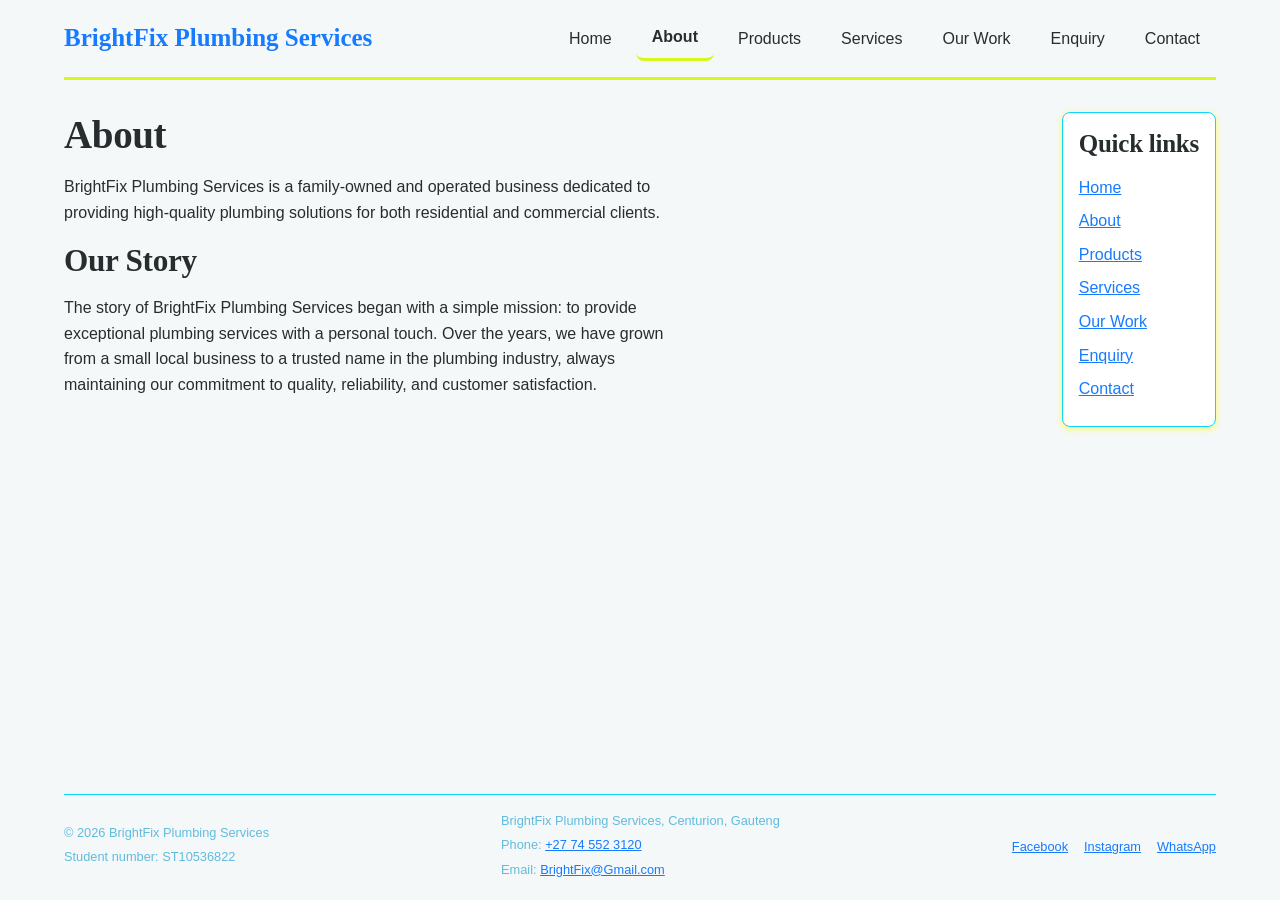
==== about.html @ d79c4de1 "fixing folder level" ====
<!DOCTYPE html>
<html lang="en">
<head>
  <meta name="referrer" content="strict-origin-when-cross-origin">
  <title>About Us | BrightFix Plumbing Services</title>
<meta name="description" content="Meet BrightFix Plumbing Services, a family-owned Centurion plumber providing reliable residential and commercial plumbing with a personal touch.">
<meta property="og:title" content="About Us - BrightFix Plumbing Services">
<meta property="og:description" content="Meet BrightFix Plumbing Services, a family-owned Centurion plumber providing reliable residential and commercial plumbing with a personal touch.">
<meta property="og:type" content="website">
<meta property="og:locale" content="en_ZA">
  <meta charset="UTF-8">
  <meta name="viewport" content="width=device-width, initial-scale=1.0">
  <link rel="stylesheet" href="style.css">
</head>
<body>
  <div class="page">

    <header class="site-header">
  <a class="site-header__logo" href="Homepage.html">BrightFix Plumbing Services</a>
  <nav class="site-nav" aria-label="Main">
    <ul class="site-nav__list">
      <li><a class="site-nav__link" href="Homepage.html">Home</a></li>
      <li><a class="site-nav__link site-nav__link--current" href="about.html">About</a></li>
      <li><a class="site-nav__link" href="products.html">Products</a></li>
      <li><a class="site-nav__link" href="services.html">Services</a></li>
      <li><a class="site-nav__link" href="gallery.html">Our Work</a></li>
      <li><a class="site-nav__link" href="enquiry.html">Enquiry</a></li><li><a class="site-nav__link" href="contact.html">Contact</a></li>
    </ul>
  </nav>
</header>

    <main class="site-main">
      <h1>About</h1>
      <p>BrightFix Plumbing Services is a family-owned and operated business dedicated to providing high-quality plumbing solutions for both residential and commercial clients.</p>
      <h2>Our Story</h2>
      <p>The story of BrightFix Plumbing Services began with a simple mission: to provide exceptional plumbing services with a personal touch. Over the years, we have grown from a small local business to a trusted name in the plumbing industry, always maintaining our commitment to quality, reliability, and customer satisfaction.</p>
    </main>

    <aside class="site-sidebar">
      <h3>Quick links</h3>
      <ul>
        <li><a href="Homepage.html">Home</a></li>
        <li><a href="about.html">About</a></li>
        <li><a href="products.html">Products</a></li>
        <li><a href="services.html">Services</a></li>
        <li><a href="gallery.html">Our Work</a></li>
        <li><a href="enquiry.html">Enquiry</a></li>
        <li><a href="contact.html">Contact</a></li>
      </ul>
    </aside>

    <footer class="site-footer">
  <div>
    <p>&copy; 2026 BrightFix Plumbing Services</p>
    <p>Student number: ST10536822</p>
  </div>

  <address class="footer-contact">
    <p>BrightFix Plumbing Services, Centurion, Gauteng</p>
    <p>Phone: <a href="tel:+27745523120">+27 74 552 3120</a></p>
    <p>Email: <a href="mailto:BrightFix@Gmail.com">BrightFix@Gmail.com</a></p>
  </address>

  <nav aria-label="Social media">
    <ul class="social">
      <li><a href="https://www.facebook.com/" target="_blank" rel="noopener noreferrer">Facebook</a></li>
      <li><a href="https://www.instagram.com/" target="_blank" rel="noopener noreferrer">Instagram</a></li>
      <li><a href="https://wa.me/27745523120" target="_blank" rel="noopener noreferrer">WhatsApp</a></li>
    </ul>
  </nav>
</footer>

  </div>
  <script src="script.js" defer></script>
</body>
</html>
---- style.css ----
/* =========================================================
   style.css — one external stylesheet for the whole website
   (2.1) Link it in the <head> of EVERY html page:
         <link rel="stylesheet" href="style.css">

   Naming convention (2.1): lowercase-kebab-case, BEM style
     block        .site-header
     block__elem  .site-nav__link
     modifier     .site-nav__link--current

   Sections: 1 Reset · 2 Base · 3 Typography · 4 Layout
             5 Visual styles · 6 Responsive (breakpoints)
   ========================================================= */


/* ---------- 1. CSS RESET (2.2) ----------
   Removes the different default margins/padding each browser
   applies, so the site looks the same everywhere. */
*,
*::before,
*::after {
  box-sizing: border-box; /* padding/border stay inside the width */
  margin: 0;
  padding: 0;
}

ul,
ol {
  list-style: none;
}

button,
input,
textarea,
select {
  font: inherit; /* form controls use the site font */
}


/* ---------- 2. BASE STYLE (2.2) ----------
   Default font, size, colour scheme and spacing, stored as
   CSS variables so they can be changed in ONE place. */
:root {
  /* colour scheme */
  --color-primary: #167bff;
  --color-primary-dark: #ddfd24;
  --color-accent: #d7f81a;
  --color-bg: #f5f8f8;
  --color-surface: #ffffff;
  --color-text: #272d2e;
  --color-muted: #60bbdf;
  --color-border: #0dd7ff;

  /* font families */
  --font-body: "Segoe UI", Roboto, Arial, sans-serif;
  --font-heading: Georgia, "Times New Roman", serif;

  /* typography scale (2.3): each step is 1.25 x the one before */
  --step-0: 1rem;
  --step-1: 1.25rem;
  --step-2: 1.563rem;
  --step-3: 1.953rem;
  --step-4: 2.441rem;
  --step--1: 0.8rem;

  /* spacing, in rem so it scales with the font size (3.2) */
  --space-sm: 0.5rem;
  --space-md: 1rem;
  --space-lg: 2rem;
  --space-xl: 3rem;

  --radius: 0.5rem;
  --shadow: 0 2px 6px rgba(255, 251, 16, 0.637);
  --shadow-lifted: 0 8px 18px rgba(251, 255, 27, 0.753);
}

html {
  font-size: 100%; /* 1rem = the browser default, normally 16px */
}

body {
  font-family: var(--font-body);
  font-size: var(--step-0);
  line-height: 1.6;
  color: var(--color-text);
  background-color: var(--color-bg);
}


/* ---------- 3. TYPOGRAPHY (2.3) ---------- */
h1,
h2,
h3,
h4 {
  font-family: var(--font-heading);
  font-weight: 700;
  line-height: 1.2;
  letter-spacing: -0.01em; /* slightly tighter for big text */
  margin-bottom: var(--space-md);
}

h1 { font-size: var(--step-4); }
h2 { font-size: var(--step-3); }
h3 { font-size: var(--step-2); }
h4 { font-size: var(--step-1); }

p {
  margin-bottom: var(--space-md);
  max-width: 70ch; /* keeps lines easy to read */
}

small,
.text-small {
  font-size: var(--step--1);
  color: var(--color-muted);
}

.text-spaced {
  letter-spacing: 0.08em;
  font-weight: 600;
}


/* ---------- 4. LAYOUT STRUCTURE (2.4) — desktop first ---------- */

/* Whole page = CSS Grid with named areas.
   Width is a % (3.2) so it stretches with the browser. */
.page {
  display: grid;
grid-template-columns: 1fr;  grid-template-rows: auto 1fr auto;
  grid-template-areas:
    "header  header"
    "main    sidebar"
    "footer  footer";
  gap: var(--space-lg);
  width: 90%;
  max-width: 75rem;
  min-height: 100vh;
  margin: 0 auto;
}

.site-header  { grid-area: header; }
.site-main    { grid-area: main; }
.site-sidebar { grid-area: sidebar; }
.site-footer  { grid-area: footer; }

/* Header + navigation = Flexbox */
.site-header {
  display: flex;
  flex-direction: row;
  justify-content: space-between;
  align-items: center;
  padding: var(--space-md) 0;
  border-bottom: 3px solid var(--color-accent);
}

.site-header__logo {
  font-family: var(--font-heading);
  font-size: var(--step-2);
  font-weight: 700;
  text-decoration: none;
  color: var(--color-primary);
}

.site-nav__list {
  display: flex;
  flex-direction: row;
  justify-content: flex-end;
  align-items: center;
  gap: var(--space-sm);
}

/* Hero banner — % widths/heights (3.2) */
.hero {
  width: 100%;
  height: auto;
  margin-bottom: var(--space-lg);
  overflow: hidden;
  border-radius: var(--radius);
}

.hero__image {
  width: 100%;
  height: 100%;
  object-fit: cover; /* crops instead of stretching */
}

/* Cards = Grid, 3 columns on desktop */
.card-grid {
  display: grid;
  grid-template-columns: repeat(3, 1fr);
  gap: var(--space-md);
  margin-bottom: var(--space-lg);
}

.card {
  display: flex;
  flex-direction: column;
  justify-content: space-between;
  padding: var(--space-md);
}

.site-footer {
  display: flex;
  justify-content: space-between;
  align-items: center;
  padding: var(--space-md) 0;
  border-top: 1px solid var(--color-border);
  font-size: var(--step--1);
  color: var(--color-muted);
}

.faq {
  --faq-fg: #272d2e;
--faq-muted: #4a5560;
--faq-accent: #0a58c9;
  --faq-accent-bg: #e8f3f4;
  max-width: 44rem;
  margin: 0 auto;
  padding: 2rem 1.25rem;
  color: var(--faq-fg);
}
.faq h2 { margin: 0 0 1rem; }
.faq-controls[hidden] { display: none; }
/* Expand / collapse buttons */
.faq-controls { display: flex; flex-wrap: wrap; gap: .5rem; margin-bottom: 1rem; }
.faq-controls button {
  font: inherit;
  min-height: 44px;
  padding: 0 1rem;
  border: 1px solid var(--faq-line);
  border-radius: .5rem;
  background: transparent;
  color: inherit;
  cursor: pointer;
}
.faq-controls button:hover { background: var(--faq-accent-bg); }

/* Questions */
.faq-list { border-top: 1px solid var(--faq-line); }
.faq details { border-bottom: 1px solid var(--faq-line); }
.faq summary {
  display: flex;
  justify-content: space-between;
  align-items: center;
  gap: 1rem;
  min-height: 56px;
  padding: 1rem .25rem;
  font-size: 1.0625rem;
  font-weight: 600;
  cursor: pointer;
  list-style: none;
}
.faq summary::-webkit-details-marker { display: none; }
.faq summary:hover { color: var(--faq-accent); }
.faq summary::after {
  content: "";
  flex: none;
  width: .7rem;
  height: .7rem;
  border-right: 2px solid currentColor;
  border-bottom: 2px solid currentColor;
  transform: rotate(45deg);
  transition: transform .2s;
}
.faq details[open] > summary::after { transform: rotate(-135deg); }

/* Answers */
.faq-answer { max-width: 65ch; padding: 0 .25rem 1.25rem; color: var(--faq-muted); }
.faq-answer p { margin: 0 0 .75rem; }
.faq-answer p:last-child { margin-bottom: 0; }
.faq-answer a { color: var(--faq-accent); }

/* Keyboard focus */
.faq summary:focus-visible,
.faq-controls button:focus-visible,
.faq-answer a:focus-visible {
  outline: 3px solid var(--faq-accent);
  outline-offset: 2px;
  border-radius: .25rem;
}

/* Text for screen readers only */
.faq-sr-only {
  position: absolute; width: 1px; height: 1px; margin: -1px; padding: 0;
  overflow: hidden; clip: rect(0 0 0 0); white-space: nowrap; border: 0;
}

@media (prefers-reduced-motion: reduce) {
  .faq summary::after { transition: none; }
}
@media (forced-colors: active) {
  .faq summary:focus-visible,
  .faq-controls button:focus-visible { outline-color: Highlight; }
}

/* OPTIONAL: only keep this if your whole site supports dark mode */
@media (prefers-color-scheme: dark) {
  .faq {
      --faq-fg: #272d2e;
  --faq-muted: #4a5560;
  --faq-line: #098cf8;
  --faq-accent: #0a58c9;
  --faq-accent-bg: #e8f3f4;
}
}

/* ---------- 5. VISUAL STYLES (2.5) ---------- */

/* Links */
a {
  color: var(--color-primary);
}

a:hover {
  color: var(--color-primary-dark);
  text-decoration: underline;
}

a:focus {
  outline: 3px solid var(--color-accent);
  outline-offset: 2px;
}

a:active {
  color: var(--color-accent);
}

/* Navigation links */
.site-nav__link {
  display: block;
  padding: var(--space-sm) var(--space-md);
  color: var(--color-text);
  text-decoration: none;
  border-radius: var(--radius);
  transition: background-color 0.2s ease, color 0.2s ease;
}

.site-nav__link:hover,
.site-nav__link:focus {
  background-color: var(--color-primary);
  color: #ffffff;
  text-decoration: none;
}

.site-nav__link:active {
  background-color: var(--color-primary-dark);
}

.site-nav__link--current {
  border-bottom: 3px solid var(--color-accent);
  font-weight: 600;
}

/* Cards */
.card,
.site-sidebar {
  background-color: var(--color-surface);
  border: 1px solid var(--color-border);
  border-radius: var(--radius);
  box-shadow: var(--shadow);
  transition: box-shadow 0.2s ease, transform 0.2s ease;
}

.site-sidebar {
  padding: var(--space-md);
  align-self: start; /* sidebar is only as tall as its content */
}

.card:hover {
  box-shadow: var(--shadow-lifted);
  transform: translateY(-3px);
}

/* Buttons */
.btn {
  display: inline-block;
  padding: 0.6em 1.2em; /* em = relative to the button's own font size */
  background-color: var(--color-primary);
  color: #ffffff;
  border: 2px solid var(--color-primary);
  border-radius: var(--radius);
  font-weight: 600;
  text-decoration: none;
  cursor: pointer;
  transition: background-color 0.2s ease;
}

.btn:hover {
  background-color: var(--color-primary-dark);
  color: #ffffff;
  text-decoration: none;
}



button:hover {
  background-color: darkblue;
}
.btn:focus {
  outline: 3px solid var(--color-accent);
  outline-offset: 2px;
}

.btn:active {
  background-color: var(--color-accent);
  border-color: var(--color-accent);
  color: var(--color-text);
}

/* Form fields (if your site has a contact form) */
input,
textarea,
select {
  width: 100%;
  padding: var(--space-sm);
  background-color: var(--color-surface);
  border: 1px solid var(--color-border);
  border-radius: var(--radius);
}

input:focus,
textarea:focus,
select:focus {
  border-color: var(--color-primary);
  outline: 3px solid var(--color-accent);
}

/* Responsive images (3.3, CSS side): never overflow their container */
img,
picture {
  display: block;
  max-width: 100%;
  height: auto;
}

/* Respect people who turn animations off in their OS */
@media (prefers-reduced-motion: reduce) {
  * {
    transition: none !important;
  }
  .card:hover {
    transform: none;
  }
}


/* ---------- 6. RESPONSIVE DESIGN (3.1 + 3.2) ----------
   Desktop-first: the styles above are the DESKTOP version.
   These queries override only what must change.
   Breakpoints:  desktop  > 1024px
                 tablet   641px – 1024px
                 mobile   640px and below                  */

/* ----- TABLET ----- */
@media (max-width: 1024px) {
  html {
    font-size: 93.75%; /* 15px — every rem value shrinks with it */
  }

  /* two columns become ONE: sidebar drops under the content */
  .page {
grid-template-columns: minmax(0, 1fr);    grid-template-areas:
      "header"
      "main"
      "sidebar"
      "footer";
    gap: var(--space-md);
  }

  .card-grid {
    grid-template-columns: repeat(2, 1fr); /* 3 cards across -> 2 */
  }

  .hero {
    height: 24rem;
  }

  .site-header {
    flex-direction: column; /* logo above nav */
    gap: var(--space-sm);
  }

  .site-nav__list {
    justify-content: center;
    flex-wrap: wrap;
  }
}

/* ----- MOBILE ----- */
@media (max-width: 640px) {
  html {
    font-size: 87.5%; /* 14px */
  }

  h1 { font-size: var(--step-3); } /* smaller headings on small screens */
  h2 { font-size: var(--step-2); }
  h3 { font-size: var(--step-1); }

  .page {
    width: 94%;
  }

  .card-grid {
    grid-template-columns: 1fr; /* single column */
  }

  .hero {
    height: 12rem;
  }

  /* navigation: links stack vertically, full width, easy to tap */
  .site-nav {
    width: 100%;
  }

  .site-nav__list {
    flex-direction: column;
    align-items: stretch;
    text-align: center;
  }

  .site-nav__link {
    padding: var(--space-md);
    border: 1px solid var(--color-border);
  }

  .site-footer {
    flex-direction: column;
    gap: var(--space-sm);
    text-align: center;
  }
}


/* ---------- 7. PRODUCTS & ENQUIRY PAGES ----------
   Uses the same colours, fonts and card style as the home page.
   Safe to paste at the very END of your existing style.css. */

.page-intro {
  margin-bottom: var(--space-lg);
}

.site-sidebar li {
  margin-bottom: var(--space-sm);
}

.card__price {
  font-family: var(--font-heading);
  font-size: var(--step-1);
  font-weight: 700;
  color: var(--color-primary);
  margin-bottom: var(--space-md);
}

/* Enquiry form (Flexbox column + Grid row for paired fields) */
.form {
  display: flex;
  flex-direction: column;
  gap: var(--space-md);
  padding: var(--space-lg);
  background-color: var(--color-surface);
  border: 1px solid var(--color-border);
  border-radius: var(--radius);
  box-shadow: var(--shadow);
}

.form__row {
  display: grid;
  grid-template-columns: 1fr 1fr;
  gap: var(--space-md);
}

.form__field {
  display: flex;
  flex-direction: column;
  gap: 0.25rem;
}

.form__label {
  font-weight: 600;
}

.form__field textarea {
  min-height: 8rem;
  resize: vertical;
}

.form .btn {
  align-self: flex-start;
}

@media (max-width: 640px) {
  .form {
    padding: var(--space-md);
  }

  .form__row {
    grid-template-columns: 1fr; /* paired fields stack on mobile */
  }

  .form .btn {
    align-self: stretch;
    text-align: center;
  }
}
.enq-dialog {
  margin: auto;
  width: min(28rem, calc(100% - 2rem));
  padding: 0;
  color: #1a2024;
  background: #fff;
  border: 0;
  border-radius: .75rem;
  box-shadow: 0 10px 40px rgba(0, 0, 0, .3);
}
.enq-dialog::backdrop { background: rgba(10, 20, 25, .6); }
.enq-dialog-body { padding: 1.5rem; }
.enq-dialog h2 { margin: 0 0 .75rem; }
.enq-dialog p { margin: 0 0 1.25rem; }


/* ---------- 8. TABS ---------- */
.tabs__list {
  display: flex;
  flex-wrap: wrap;
  gap: var(--space-sm);
  margin-bottom: var(--space-md);
  border-bottom: 3px solid var(--color-accent);
}

.tabs__tab {
  padding: 0.6em 1.2em;
  background-color: var(--color-surface);
  color: var(--color-text);
  border: 1px solid var(--color-border);
  border-bottom: none;
  border-radius: var(--radius) var(--radius) 0 0;
  font-weight: 600;
  cursor: pointer;
  transition: background-color 0.2s ease, color 0.2s ease;
}

.tabs__tab:hover,
.tabs__tab[aria-selected="true"] {
  background-color: var(--color-primary);
  color: #ffffff;
}

.tabs__tab:focus-visible {
  outline: 3px solid var(--color-accent);
  outline-offset: 2px;
}

.tabs__panel[hidden] {
  display: none;
}

.tabs__panel {
  animation: panel-in 0.3s ease;
}

@keyframes panel-in {
  from { opacity: 0; transform: translateY(8px); }
  to   { opacity: 1; transform: none; }
}

@media (prefers-reduced-motion: reduce) {
  .tabs__panel { animation: none; }
}




/* Map container */
.map-container {
    width: 100%;
    height: 250px;
}

.map-container iframe {
    width: 100%;
    height: 100%;
    border: 0;
}
.location-card {
    max-width: 650px;
    margin: 30px auto;
    padding: 22px;
    background: #ffffff;
    border: 1px solid #dce5ec;
    border-radius: 18px;
    box-shadow: 0 8px 25px rgba(15, 40, 60, 0.10);
}

.location-heading {
    display: flex;
    align-items: center;
    gap: 12px;
    margin-bottom: 18px;
}

.location-icon {
    font-size: 30px;
}

.location-heading h2 {
    margin: 0 0 5px;
    color: #ffee05;
}

.location-heading p {
    margin: 0;
    color: #1b72eb;
}

.map-frame {
    height: 320px;
    overflow: hidden;
    border: 3px solid #daff09;
    border-radius: 13px;
    box-shadow: 0 4px 12px rgba(6, 131, 241, 0.932);
}

.map-frame iframe {
    width: 100%;
    height: 100%;
    border: 0;
    display: block;
}

.map-caption {
    margin: 14px 0 0;
    color: #085fd8;
    font-size: 14px;
}
/* ---------- 9. PRODUCTS: TOOLS + QUOTE BASKET ---------- */
.product-tools {
  display: grid;
  grid-template-columns: repeat(3, 1fr);
  gap: var(--space-md);
  margin-bottom: var(--space-md);
}

#product-count {
  font-weight: 600;
}

.card .btn {
  align-self: flex-start;
}

.card__desc-gap {
  margin-bottom: var(--space-sm);
}

.quote {
  gap: var(--space-md);
}

.quote__list li {
  display: flex;
  justify-content: space-between;
  align-items: center;
  gap: var(--space-md);
  padding: var(--space-sm) 0;
  border-bottom: 1px solid var(--color-border);
}

.quote__remove {
  padding: 0.25em 0.7em;
  background: transparent;
  color: var(--color-text);
  border: 1px solid var(--color-border);
  border-radius: var(--radius);
  cursor: pointer;
}

.quote__total {
  margin-top: var(--space-md);
  font-size: var(--step-1);
}

.quote__actions {
  display: flex;
  flex-wrap: wrap;
  gap: var(--space-sm);
}

.no-results {
  grid-column: 1 / -1;
  padding: var(--space-lg);
  text-align: center;
  background-color: var(--color-surface);
  border: 1px dashed var(--color-border);
  border-radius: var(--radius);
}

@media (max-width: 640px) {
  .product-tools {
    grid-template-columns: 1fr;
  }
}
/* ---------- 10. ANIMATIONS ---------- */

/* Scroll reveal: JavaScript adds .reveal, then .is-visible */
.reveal {
  opacity: 0;
}

.reveal.is-visible {
  opacity: 1;
  animation: reveal-in 0.6s ease backwards;
}

@keyframes reveal-in {
  from { opacity: 0; transform: translateY(24px); }
  to   { opacity: 1; transform: none; }
}

/* Counters */
.stats {
  display: grid;
  grid-template-columns: repeat(auto-fit, minmax(10rem, 1fr));
  gap: var(--space-md);
  margin-bottom: var(--space-lg);
  text-align: center;
}

.stats__item {
  padding: var(--space-md);
  background-color: var(--color-surface);
  border: 1px solid var(--color-border);
  border-radius: var(--radius);
  box-shadow: var(--shadow);
}

.stats__number {
  display: block;
  font-family: var(--font-heading);
  font-size: var(--step-4);
  font-weight: 700;
  line-height: 1.2;
  color: var(--color-primary);
}

.stats__label {
  font-weight: 600;
}

/* Water-fill scroll progress bar */
.scroll-progress {
  position: fixed;
  top: 0;
  left: 0;
  width: 0;
  height: 6px;
  background: linear-gradient(90deg, var(--color-primary), var(--color-muted));
  z-index: 1000;
}

/* People who turn animations off see everything straight away */
@media (prefers-reduced-motion: reduce) {
  .reveal,
  .reveal.is-visible {
    opacity: 1;
    animation: none;
  }
} 
/* ---------- 11. LEAFLET MAP ---------- */
#map {
  width: 100%;
  height: 100%;
}

/* keeps the map's own layers from floating above the scroll bar */
.map-frame {
  position: relative;
  isolation: isolate;
}

.map-tools {
  display: flex;
  flex-wrap: wrap;
  align-items: center;
  gap: var(--space-md);
  margin-top: var(--space-md);
}

.map-tools p {
  margin: 0;
  font-weight: 600;
}

.map-popup a {
  font-weight: 600;
}
/* ---------- 12. GALLERY + LIGHTBOX ---------- */
.gallery-filters {
  display: flex;
  flex-wrap: wrap;
  gap: var(--space-sm);
  margin-bottom: var(--space-md);
}

.gallery-filter {
  padding: 0.5em 1em;
  background-color: var(--color-surface);
  color: var(--color-text);
  border: 1px solid var(--color-border);
  border-radius: var(--radius);
  font-weight: 600;
  cursor: pointer;
}

.gallery-filter:hover,
.gallery-filter[aria-pressed="true"] {
  background-color: var(--color-primary);
  color: #ffffff;
}

.gallery {
  display: grid;
  grid-template-columns: repeat(auto-fill, minmax(14rem, 1fr));
  gap: var(--space-md);
  margin-bottom: var(--space-lg);
}

.gallery__item {
  padding: 0;
  overflow: hidden;
  text-align: left;
  background-color: var(--color-surface);
  color: var(--color-text);
  border: 1px solid var(--color-border);
  border-radius: var(--radius);
  box-shadow: var(--shadow);
  cursor: zoom-in;
  transition: transform 0.2s ease, box-shadow 0.2s ease;
}

.gallery__item:hover,
.gallery__item:focus-visible {
  background-color: var(--color-surface);
  box-shadow: var(--shadow-lifted);
  transform: translateY(-3px);
}

.gallery__item:focus-visible {
  outline: 3px solid var(--color-accent);
  outline-offset: 2px;
}

.gallery__item img {
  width: 100%;
  aspect-ratio: 4 / 3;
  object-fit: cover;
}

.gallery__caption {
  display: block;
  padding: var(--space-sm) var(--space-md);
  font-weight: 600;
}

/* Lightbox */
.lightbox {
  width: min(60rem, 95vw);
  margin: auto;
  padding: 0;
  border: 0;
  background: transparent;
}

.lightbox::backdrop {
  background: rgba(10, 20, 25, 0.8);
}

.lightbox[open] {
  animation: lightbox-in 0.25s ease;
}

@keyframes lightbox-in {
  from { opacity: 0; transform: scale(0.96); }
  to   { opacity: 1; transform: none; }
}

.lightbox__inner {
  padding: var(--space-md);
  background-color: var(--color-surface);
  border-radius: var(--radius);
}

.lightbox__img {
  width: 100%;
  max-height: 65vh;
  object-fit: contain;
  margin: 0 auto;
}

.lightbox__caption {
  margin: var(--space-sm) 0;
  font-weight: 600;
  max-width: none;
}

.lightbox__controls {
  display: flex;
  flex-wrap: wrap;
  align-items: center;
  justify-content: space-between;
  gap: var(--space-sm);
}

@media (prefers-reduced-motion: reduce) {
  .lightbox[open] { animation: none; }
  .gallery__item { transition: none; }
}
/* ---------- 13. SEO: card headings are h2 but keep the smaller size ---------- */
.card h2 {
  font-size: var(--step-2);
}
/* ---------- 14. FIXES: stop wide content stretching the page ---------- */
.site-main,
.site-sidebar {
  min-width: 0;
}

.hero {
  background-color: var(--color-surface);
}

.hero__image {
  max-height: 28rem;
  object-fit: contain; /* shows the whole picture, no cropping */
}
/* ---------- 15. FIXES: map card ---------- */
.map-container {
  width: 100%;
  height: auto;
  margin-top: var(--space-lg);
}

.location-card {
  margin: 0 auto;
}

.map-frame {
  height: 22rem;
  position: relative;
  isolation: isolate;
}

/* stop the form-field style stretching Leaflet's checkboxes */
.leaflet-control-layers input {
  width: auto;
  padding: 0;
}

/* readable heading colour */
.location-heading h2 {
  color: var(--color-primary);
}
/* ---------- 16. FOOTER: contact + social ---------- */
.site-footer {
  flex-wrap: wrap;
  gap: var(--space-md);
}

.site-footer p {
  margin-bottom: 0.25rem;
}

.footer-contact {
  font-style: normal; /* <address> is italic by default */
}

.social {
  display: flex;
  gap: var(--space-md);
}
/* ---------- 17. CONTACT FORM EXTRAS ---------- */
.form__choices {
  border: 0;
  padding: 0;
  flex-direction: row;
  flex-wrap: wrap;
  align-items: center;
  gap: var(--space-md);
}

.form__choices legend {
  width: 100%;
  margin-bottom: 0.25rem;
}

.form__choices label {
  display: flex;
  align-items: center;
  gap: 0.4rem;
  cursor: pointer;
}

.form__choices input[type="radio"],
.form input[type="checkbox"] {
  width: auto;
  padding: 0;
}

.form small {
  color: var(--color-text);
}

.form__error {
  min-height: 1.5em;
  margin: 0;
  color: #b3261e;
  font-weight: 600;
}

.field-error {
  color: #b3261e;
  font-size: var(--step--1);
  font-weight: 600;
}

input[aria-invalid="true"],
select[aria-invalid="true"],
textarea[aria-invalid="true"] {
  border-color: #b3261e;
  outline: 2px solid #b3261e;
}
.form__ok {
  color: #1b6e3c;
}
/* ---------- 18. ENQUIRY: results popup + hidden row ---------- */
.form__row[hidden] {
  display: none; /* the grid rule would otherwise ignore the hidden attribute */
}

.enq-dialog {
  max-height: 90vh;
  overflow-y: auto;
}

.enq-dialog h3 {
  margin: 0 0 0.5rem;
  font-size: var(--step-1);
}

.quote-table {
  width: 100%;
  margin-bottom: 0.75rem;
  border-collapse: collapse;
}

.quote-table th,
.quote-table td {
  padding: 0.4rem 0.25rem;
  border-bottom: 1px solid var(--color-border);
  text-align: left;
}

.quote-table td {
  text-align: right;
  white-space: nowrap;
}

.quote-table .is-total th,
.quote-table .is-total td {
  border-bottom: 0;
  font-size: var(--step-1);
  font-weight: 700;
}

.quote-note {
  font-size: var(--step--1);
}
/* ---------- 19. EMAIL PREVIEW ---------- */
.email-box {
  margin-top: var(--space-lg);
  padding: var(--space-lg);
  background-color: var(--color-surface);
  border: 1px solid var(--color-border);
  border-radius: var(--radius);
  box-shadow: var(--shadow);
}

.email-box[hidden] {
  display: none;
}

.email-preview dt {
  font-weight: 700;
}

.email-preview dd {
  margin: 0 0 var(--space-sm);
}

.email-preview pre {
  padding: var(--space-sm);
  white-space: pre-wrap;
  word-break: break-word;
  font: inherit;
  background-color: var(--color-bg);
  border: 1px solid var(--color-border);
  border-radius: var(--radius);
}

.email-actions {
  display: flex;
  flex-wrap: wrap;
  gap: var(--space-sm);
  margin: var(--space-md) 0;
}
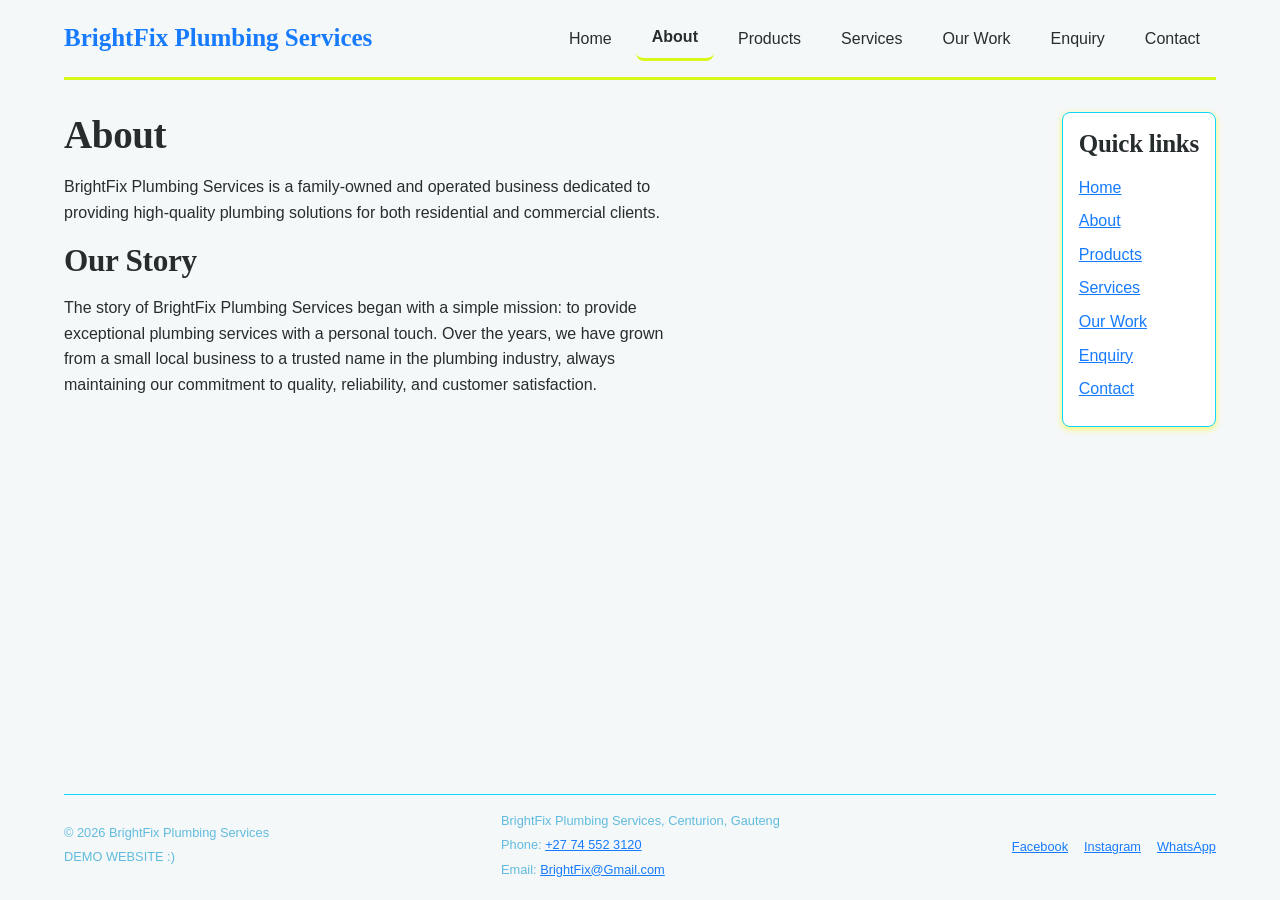
==== commit 57021f70: "update added DEMO WEBSITE in footer" ====
--- a/about.html
+++ b/about.html
@@ -52,7 +52,7 @@
     <footer class="site-footer">
   <div>
     <p>&copy; 2026 BrightFix Plumbing Services</p>
-    <p>Student number: ST10536822</p>
+    <p>DEMO WEBSITE :)</p>
   </div>
 
   <address class="footer-contact">
